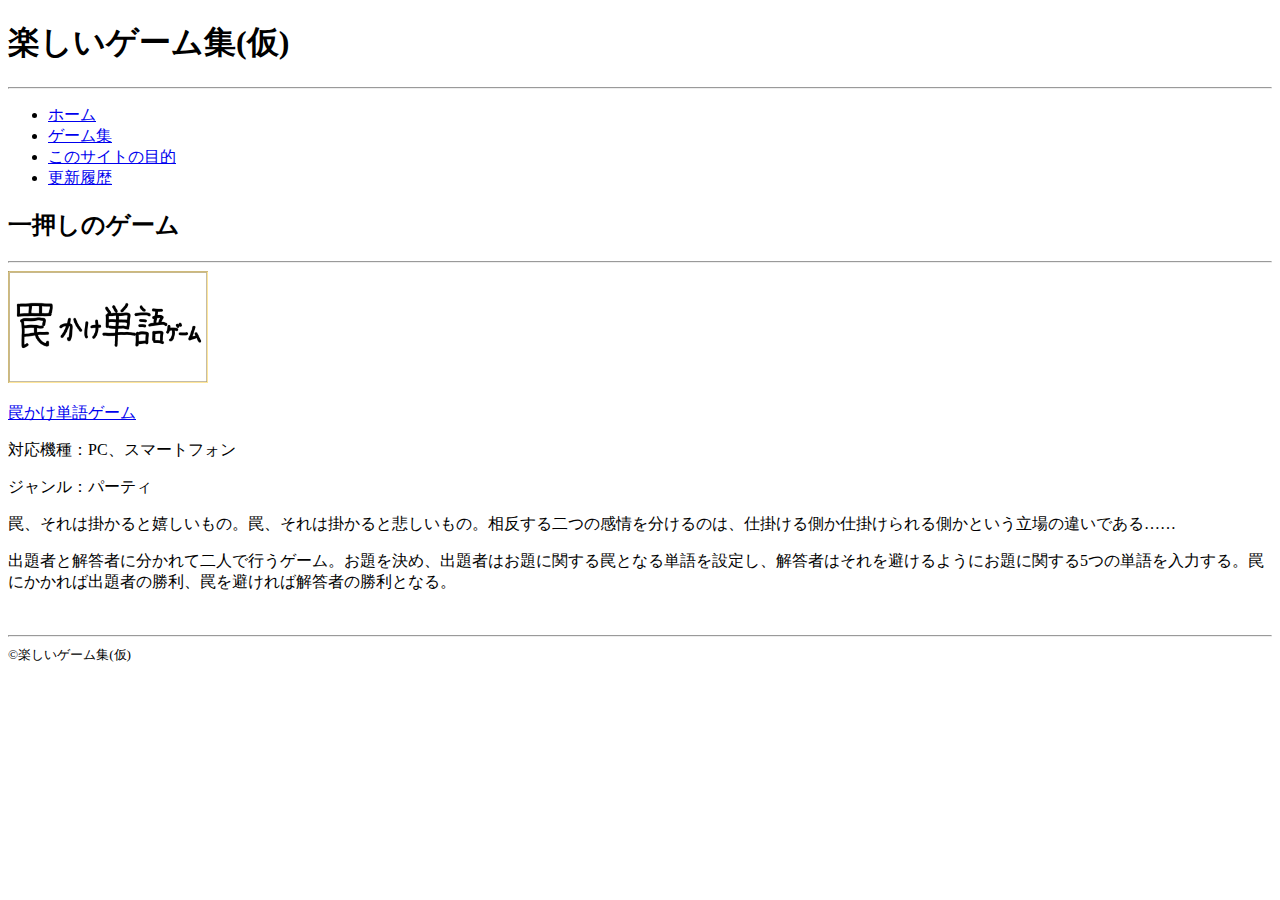
==== index.html @ db762652 "Add files via upload" ====
<!DOCTYPE html>
<html lang = ja>
    <head>
        <meta charset = "UTF-8">
        <title>自作ゲーム集</title>
    </head>
    <body>
        <header>
            <h1>楽しいゲーム集(仮)</h1>
            <hr>
            <nav>
                <ul>
                    <li><a href = "index.html">ホーム</a></li>
                    <li><a href = "game.html">ゲーム集</a></li>
                    <li><a href = "kaisetu.html">このサイトの目的</a></li>
                    <li><a href = "kousinrireki.html">更新履歴</a></li>
                </ul>
            </nav>
        </header>

        <main>
            <h2>一押しのゲーム</h2>
            <hr>
            <a href = "WTG.html">
                <img src = "WTG.png" width="200px" alt = "罠かけ単語ゲームのサムネイル画像">
                <p>罠かけ単語ゲーム</p>
            </a>
            <p>対応機種：PC、スマートフォン</p>
            <p>ジャンル：パーティ</p>
            <p>罠、それは掛かると嬉しいもの。罠、それは掛かると悲しいもの。相反する二つの感情を分けるのは、仕掛ける側か仕掛けられる側かという立場の違いである……</p>
            <p>出題者と解答者に分かれて二人で行うゲーム。お題を決め、出題者はお題に関する罠となる単語を設定し、解答者はそれを避けるようにお題に関する5つの単語を入力する。罠にかかれば出題者の勝利、罠を避ければ解答者の勝利となる。</p>
            <br>
        </main>

        <footer>
            <hr>
            <small>&copy;楽しいゲーム集(仮)</small>
        </footer>

    </body>
</html>
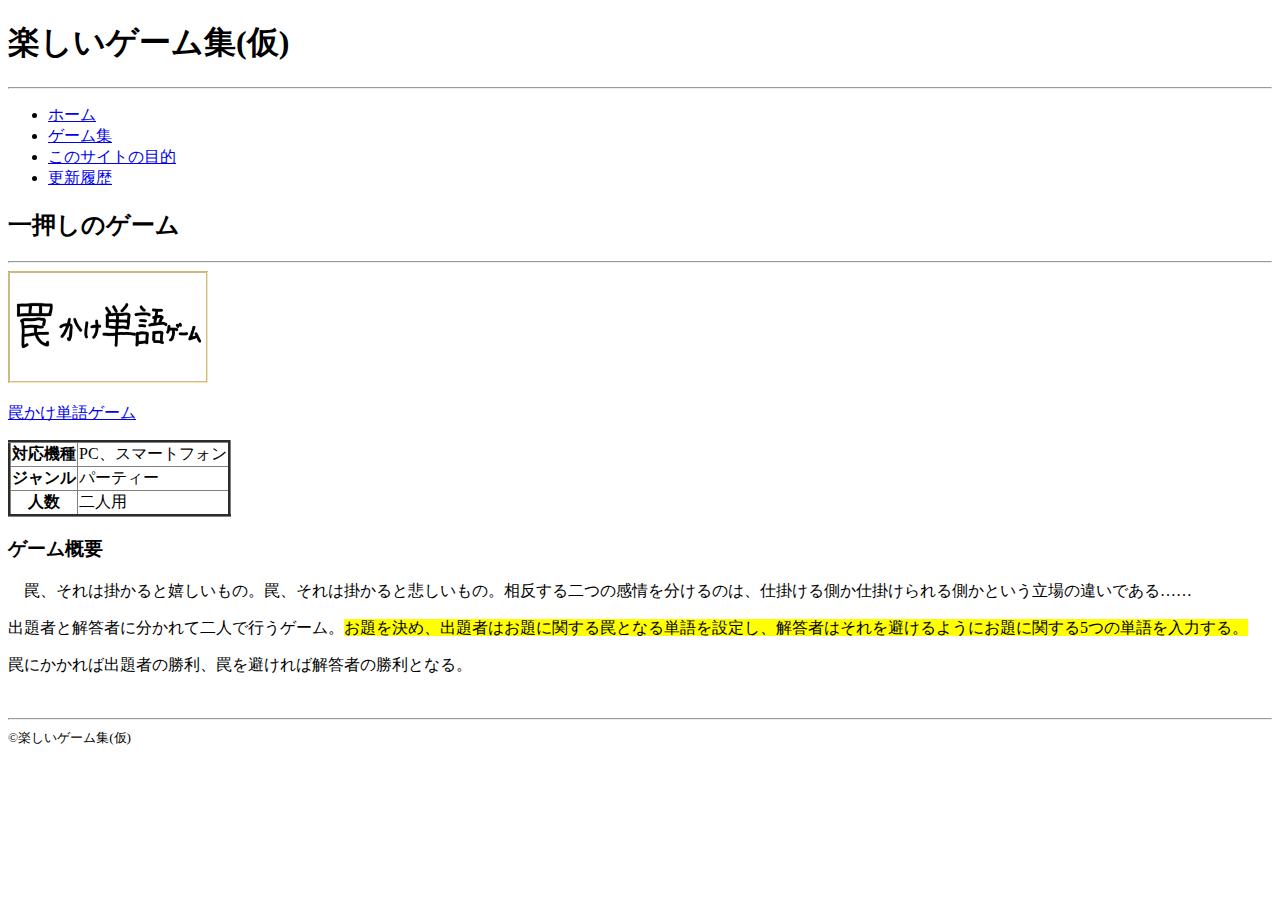
==== commit e5675c32: "Update index.html" ====
--- a/index.html
+++ b/index.html
@@ -25,10 +25,24 @@
                 <img src = "WTG.png" width="200px" alt = "罠かけ単語ゲームのサムネイル画像">
                 <p>罠かけ単語ゲーム</p>
             </a>
-            <p>対応機種：PC、スマートフォン</p>
-            <p>ジャンル：パーティ</p>
-            <p>罠、それは掛かると嬉しいもの。罠、それは掛かると悲しいもの。相反する二つの感情を分けるのは、仕掛ける側か仕掛けられる側かという立場の違いである……</p>
-            <p>出題者と解答者に分かれて二人で行うゲーム。お題を決め、出題者はお題に関する罠となる単語を設定し、解答者はそれを避けるようにお題に関する5つの単語を入力する。罠にかかれば出題者の勝利、罠を避ければ解答者の勝利となる。</p>
+            <table border="3" rules = "all">
+                <tr>
+                    <th>対応機種</th>
+                    <td>PC、スマートフォン</td>
+                </tr>   
+                <tr>
+                    <th>ジャンル</th>
+                    <td>パーティー</td>
+                </tr>
+                <tr>
+                    <th>人数</th>
+                    <td>二人用</td>
+                </tr>
+            </table>
+            <h3>ゲーム概要</h3>
+            <p>　罠、それは掛かると嬉しいもの。罠、それは掛かると悲しいもの。相反する二つの感情を分けるのは、仕掛ける側か仕掛けられる側かという立場の違いである……</p>
+            <p>出題者と解答者に分かれて二人で行うゲーム。<mark>お題を決め、出題者はお題に関する罠となる単語を設定し、解答者はそれを避けるようにお題に関する5つの単語を入力する。</mark></p>
+            <p>罠にかかれば出題者の勝利、罠を避ければ解答者の勝利となる。</p>
             <br>
         </main>
 
@@ -38,4 +52,4 @@
         </footer>
 
     </body>
-</html>+</html>
